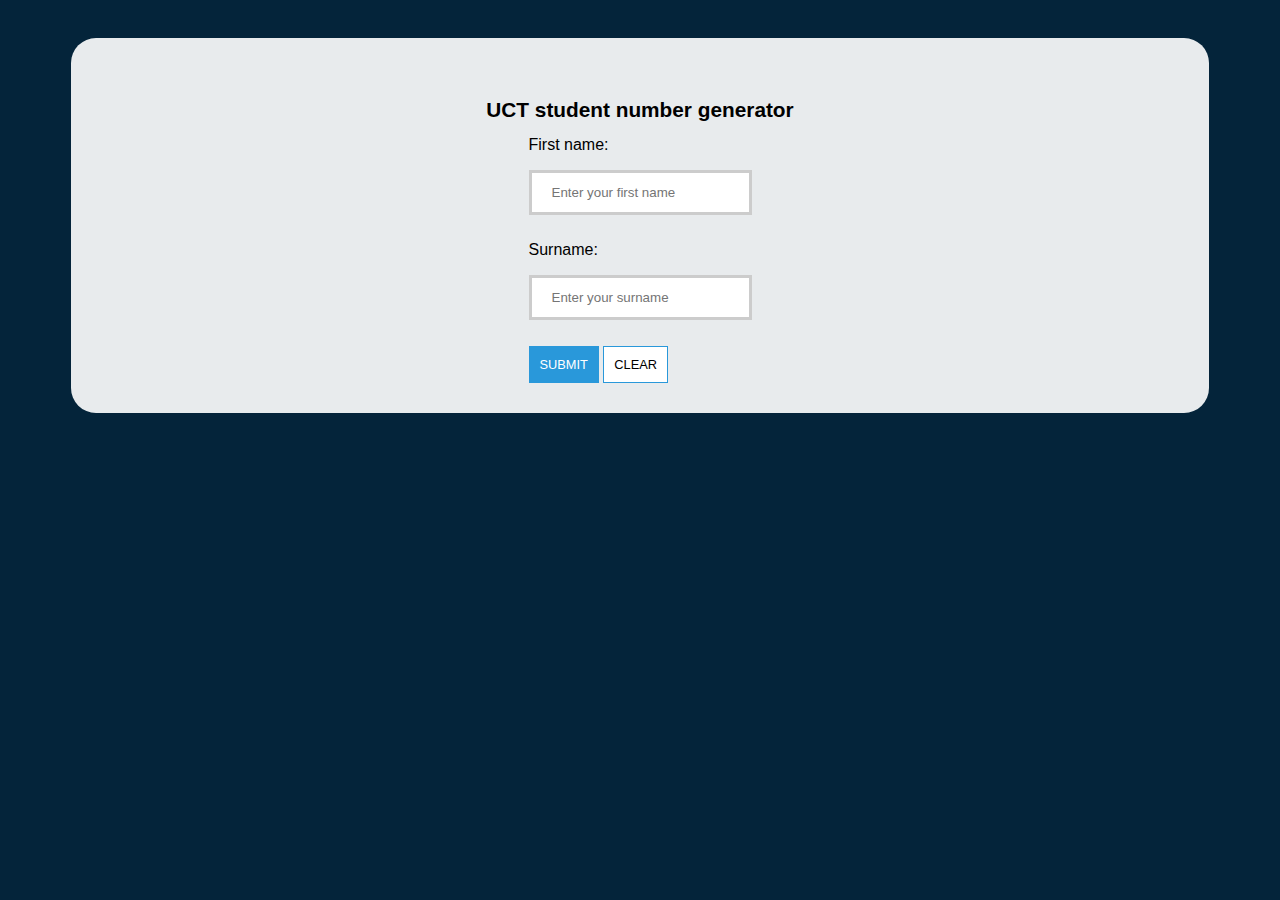
==== index.html @ 0d01719d "Rename UCT-Form.html to index.html" ====
<!doctype html>
<html lang="en">
<head>
<meta charset="UTF-8">
<link rel="stylesheet" href="UCT-Form.css">
<meta name="viewport" content="width=device-width, initial-scale=1.0">
<meta http-equiv="X-UA-Compatible" content="ie=edge">
<title>UCT-Form</title>
</head>

<body onload="document.form.firstName.focus()">
<div id="centrePiece" class="centrePiece" width="500" align="center">
	<div id ="centrePieceChild" width="300">
<p><img src="Unnamed Site 2/University_of_Cape_Town_logo.png"  alt=""/></p>
<h1> <strong>UCT student number generator</strong></h1>
<form id="form1" name="form1" method="post">
<label for="textfield">First name:</label>

<input name="firstName" type="text" required="required" id="firstName" form="form1" placeholder="Enter your first name" align="left">
<br>
	<br>
<label for="textfield2">Surname:</label>
<input name="lastName" type="text" required="required" id="lastName" form="form1" placeholder="Enter your surname" align="left">
<br>
	<br>
<button type="button" class="myButton" id="myButton">SUBMIT</button>
<button type="button" class="clearButton" id="clearButton" onClick="window.location.reload();">CLEAR</button>
</form>
		</div>
</div>
<!-- The Modal -->
<div id="myModal" class="modal">

  <!-- Modal content -->
  <div class="modal-content">
    <span class="close">&times;</span>
    <p id="studentNumberOutput">Output here</p>
  </div>
</div>
<script src="UCT-Form.js"></script>
</body>
</html>
---- UCT-Form.css ----
@charset "UTF-8";
/* CSS Document */

body {
	padding-bottom: 30px;
	padding-top: 30px;
	background-color: #04243a;
	font: Gotham, "Helvetica Neue", Helvetica, Arial, "sans-serif";
}

body {font-family: Arial, Helvetica, sans-serif;}

h1 {
	
	font-size: 130%;
}
input[type=text] {
  width: 100%;
  padding: 12px 20px;
  margin: 8px 0;
  box-sizing: border-box;
  border: 3px solid #ccc;
  -webkit-transition: 0.5s;
  transition: 0.5s;
  outline: none;
}

input[type=text]:focus {
  border: 3px solid #2998da;
}

.centrePiece {
	
	width: 90%;
	margin: auto;
	vertical-align:middle;
	padding-bottom: 30px;
	padding-top: 10px;
	background-color: rgba(255, 255, 255, 0.91);
	border-radius: 25px;
}


.centrePiece.form {
	
	display: block;
    text-align: center;
}

form {
    display: inline-block;
    margin-left: auto;
    margin-right: auto;
    text-align: left;
}

img{
	width: 50%;
	max-width: 200px;
	object-fit: cover;
	
}

label {
	display: block;
	padding-bottom: 8px;
}

button {
	padding-right: 110px;
}

button.myButton {
	background-color: #2998da;
	border: 1px solid;
	border-color: #2998da;
	color: white;
	padding-bottom: 10px;
	padding-top: 10px;
	padding-left: 10px;
	padding-right: 10px;
	font-size: 80%;
	font-weight: lighter;
	font-kerning: none;
	
}

button.myButton:hover {
	background-color: #04243a;
	border: 1px solid;
	border-color: #04243a;
	color: white;
}

button.clearButton {
	
	background-color: white;
	border: 1px solid;
	border-color: #2998da;
	colour: #04243a;
	padding-bottom: 10px;
	padding-top: 10px;
	padding-left: 10px;
	padding-right: 10px;
	font-size: 80%;
	font-weight: lighter;
	font-kerning: none;
}

button.clearButton:hover {
	background-color: #f1f1f1;
	border: 1px solid;
	border-color: #04243a;
	color: #04243a;
}
/* The Modal (background) */
.modal {
  display: none; /* Hidden by default */
  position: fixed; /* Stay in place */
  z-index: 1; /* Sit on top */
  padding-top: 100px; /* Location of the box */
  left: 0;
  top: 0;
  width: 100%; /* Full width */
  height: 100%; /* Full height */
  overflow: auto; /* Enable scroll if needed */
  background-color: rgb(0,0,0); /* Fallback color */
  background-color: rgba(0,0,0,0.4); /* Black w/ opacity */
}

/* Modal Content */
.modal-content {
  background-color: #fefefe;
  margin: auto;
  padding: 20px;
  border: 1px solid #888;
  width: 80%;
}

/* The Close Button */
.close {
  color: #aaaaaa;
  float: right;
  font-size: 28px;
  font-weight: bold;
}

.close:hover,
.close:focus {
  color: #000;
  text-decoration: none;
  cursor: pointer;
}
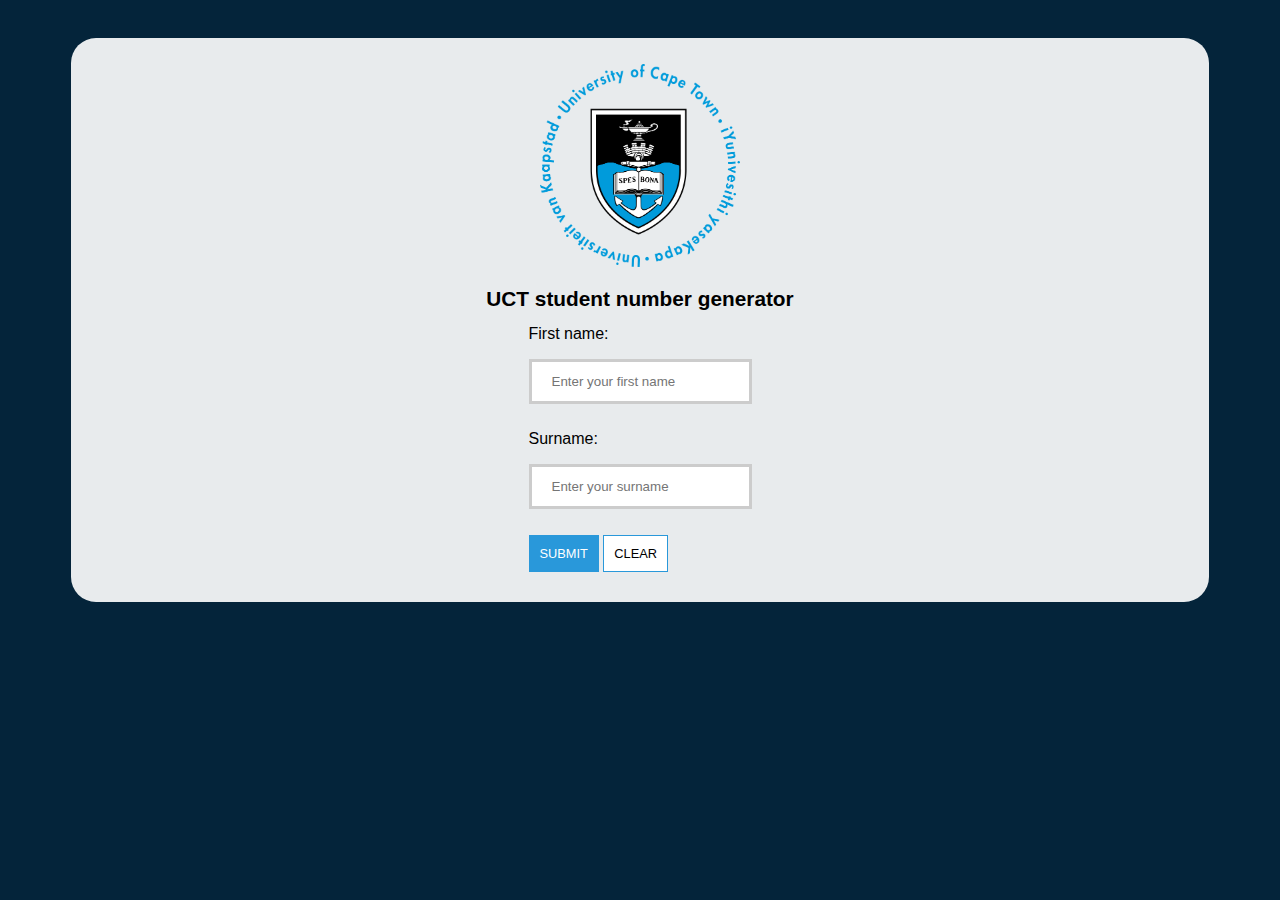
==== commit d7e166a0: "Update index.html" ====
--- a/index.html
+++ b/index.html
@@ -5,13 +5,13 @@
 <link rel="stylesheet" href="UCT-Form.css">
 <meta name="viewport" content="width=device-width, initial-scale=1.0">
 <meta http-equiv="X-UA-Compatible" content="ie=edge">
-<title>UCT-Form</title>
+<title>UCT student number generator</title>
 </head>
 
 <body onload="document.form.firstName.focus()">
 <div id="centrePiece" class="centrePiece" width="500" align="center">
 	<div id ="centrePieceChild" width="300">
-<p><img src="Unnamed Site 2/University_of_Cape_Town_logo.png"  alt=""/></p>
+<p><img src="University_of_Cape_Town_logo.png"  alt=""/></p>
 <h1> <strong>UCT student number generator</strong></h1>
 <form id="form1" name="form1" method="post">
 <label for="textfield">First name:</label>
--- a/UCT-Form.css
+++ b/UCT-Form.css
@@ -150,4 +150,4 @@
   color: #000;
   text-decoration: none;
   cursor: pointer;
-}+}
